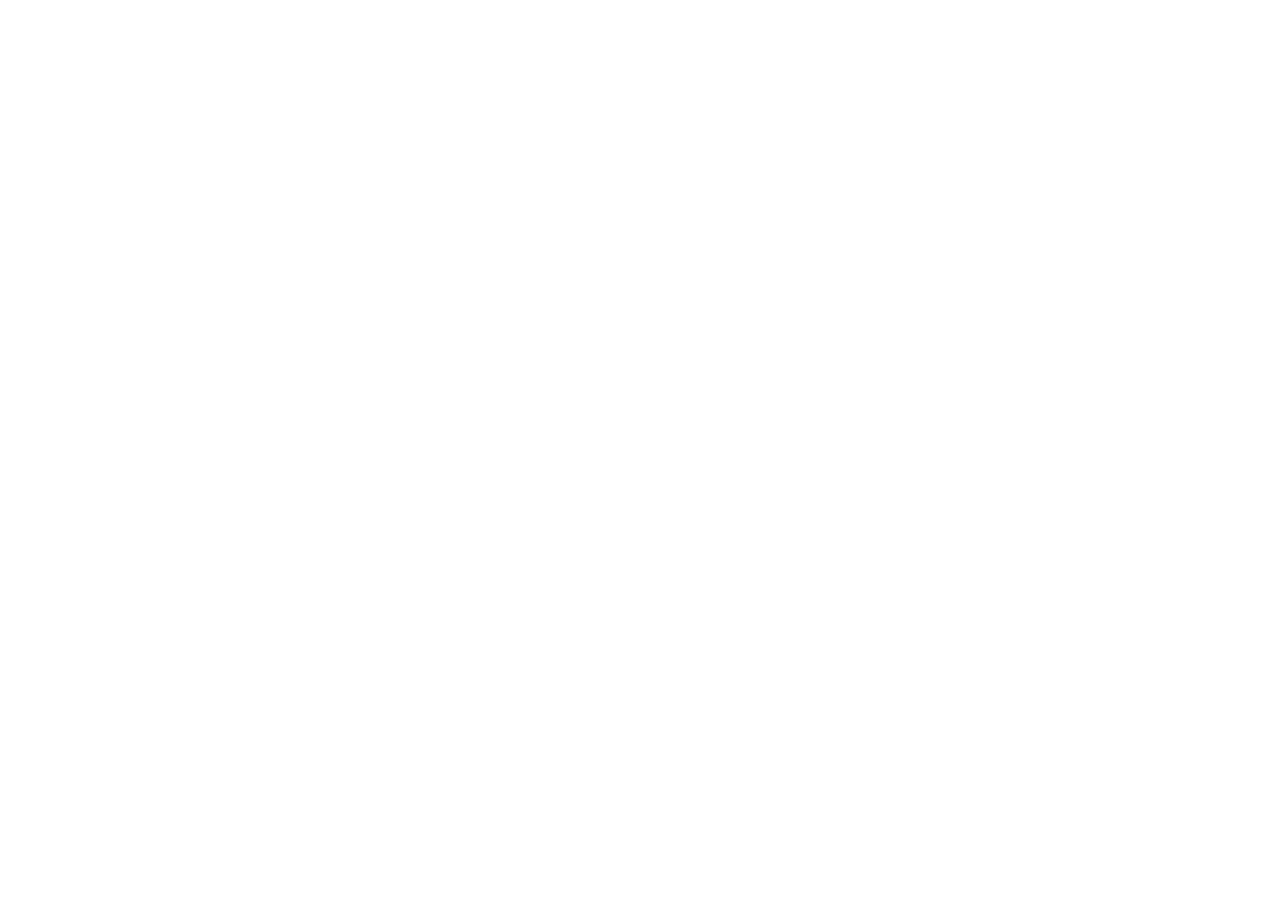
==== index.html @ a5a7339c "idk" ====
<!DOCTYPE html>
 <html>
 <head>
    <meta charset='utf-8'>
    <meta http-equiv='X-UA-Compatible' content='IE=edge'>
    <title>Page Title</title>
    <meta name='viewport' content='width=device-width, initial-scale=1'>
    <link rel='stylesheet' type='text/css' media='screen' href='main.css'>
    <script src='main.js'></script>
 </head>
 <body>
    
 </body>
 </html>
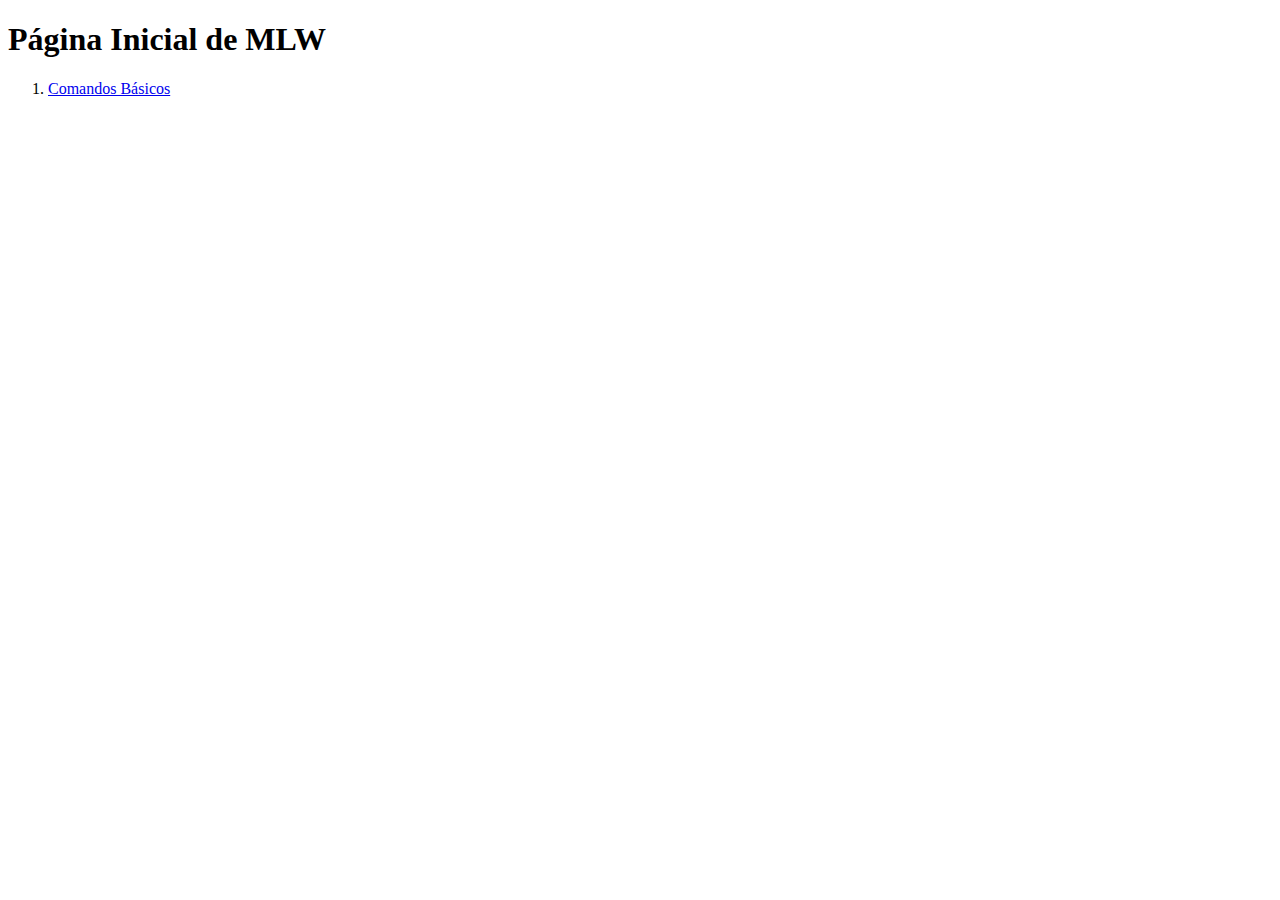
==== commit bd99e70c: "Criação página comandos básicos" ====
--- a/index.html
+++ b/index.html
@@ -9,6 +9,10 @@
     <script src='main.js'></script>
  </head>
  <body>
+    <h1>Página Inicial de MLW</h1>
+    <ol>
+        <li><a href="paginas/comandosbasicos.html">Comandos Básicos</a></li>
+    </ol>
     
  </body>
  </html>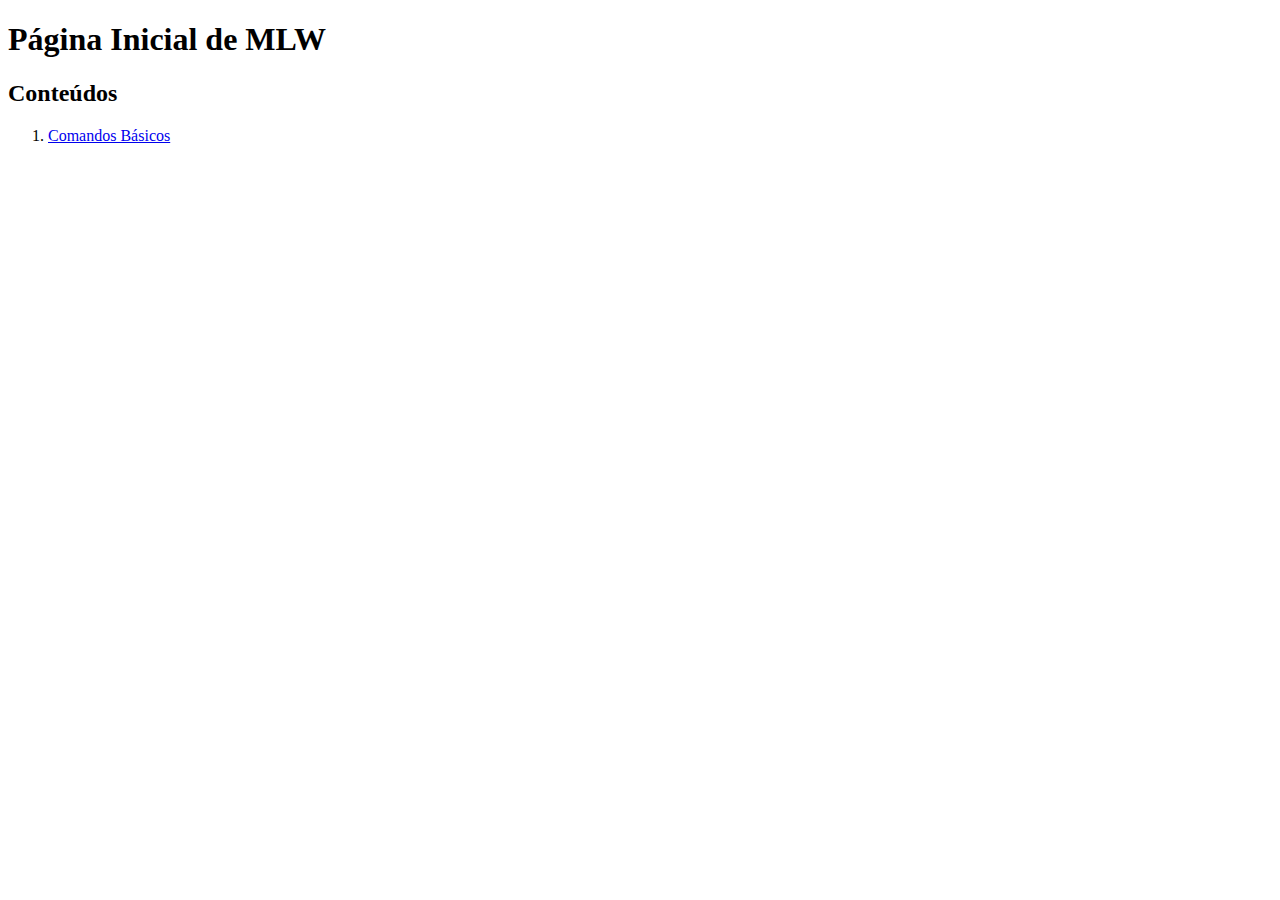
==== commit 1073ed96: "Edição da página comandos básicos" ====
--- a/index.html
+++ b/index.html
@@ -10,6 +10,7 @@
  </head>
  <body>
     <h1>Página Inicial de MLW</h1>
+    <h2>Conteúdos</h2>
     <ol>
         <li><a href="paginas/comandosbasicos.html">Comandos Básicos</a></li>
     </ol>
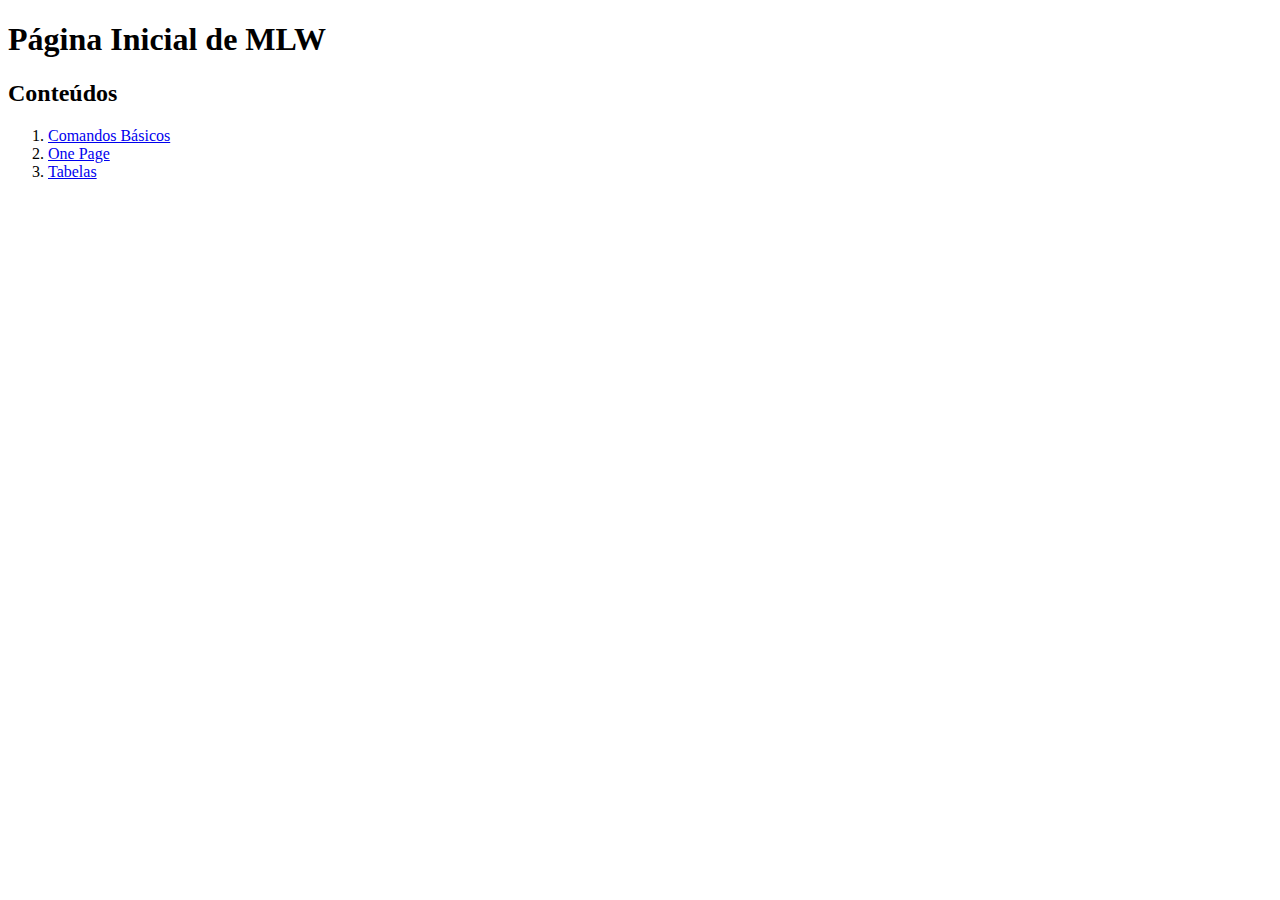
==== commit 5e1109f0: "Nova página Tabelas" ====
--- a/index.html
+++ b/index.html
@@ -13,6 +13,8 @@
     <h2>Conteúdos</h2>
     <ol>
         <li><a href="paginas/comandosbasicos.html">Comandos Básicos</a></li>
+        <li><a href="paginas/onepage.html">One Page</a></li>
+        <li><a href="paginas/tabelas.html">Tabelas</a></li>
     </ol>
     
  </body>
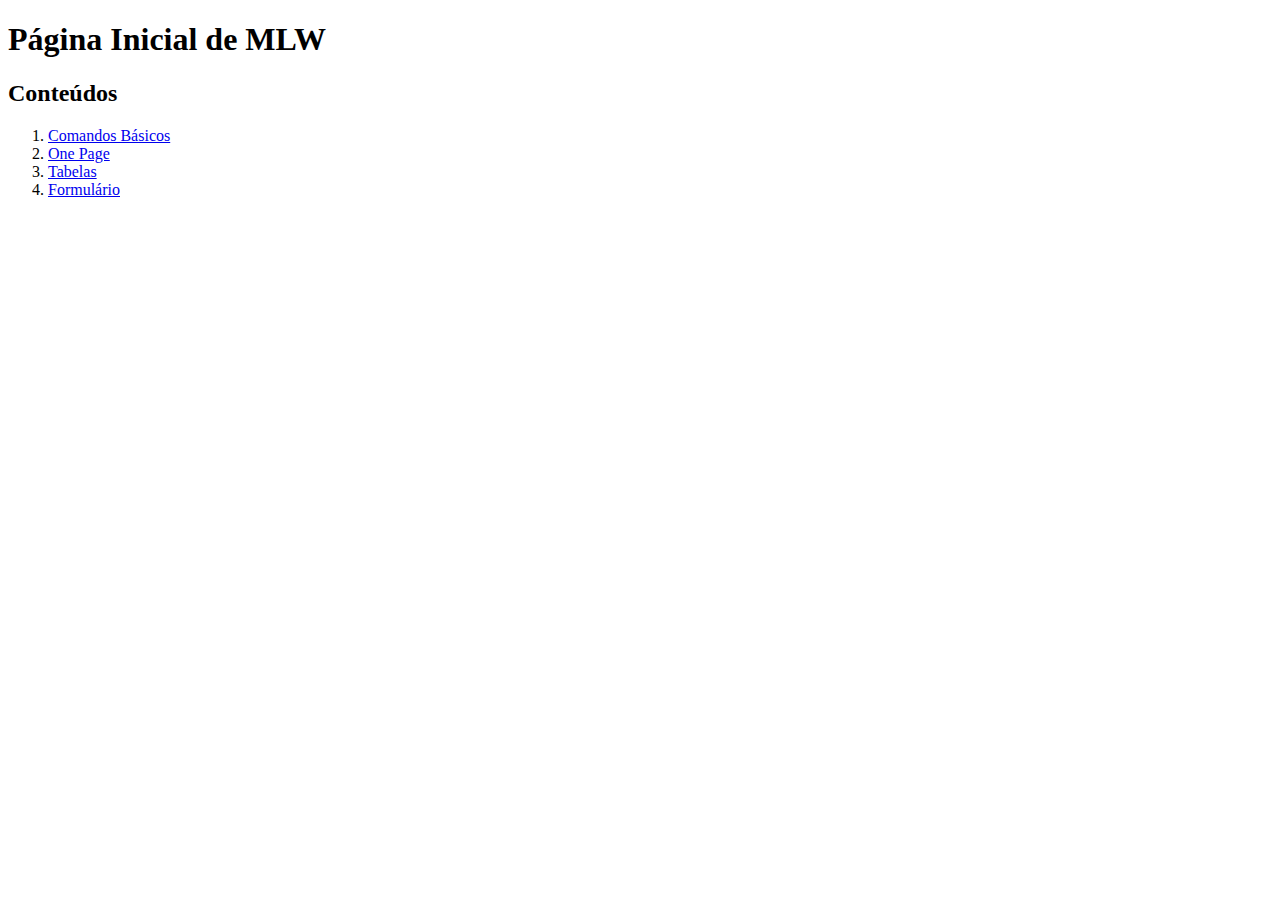
==== commit f44004eb: "página formulários criada" ====
--- a/index.html
+++ b/index.html
@@ -5,8 +5,6 @@
     <meta http-equiv='X-UA-Compatible' content='IE=edge'>
     <title>Page Title</title>
     <meta name='viewport' content='width=device-width, initial-scale=1'>
-    <link rel='stylesheet' type='text/css' media='screen' href='main.css'>
-    <script src='main.js'></script>
  </head>
  <body>
     <h1>Página Inicial de MLW</h1>
@@ -15,7 +13,7 @@
         <li><a href="paginas/comandosbasicos.html">Comandos Básicos</a></li>
         <li><a href="paginas/onepage.html">One Page</a></li>
         <li><a href="paginas/tabelas.html">Tabelas</a></li>
-    </ol>
-    
+        <li><a href="paginas/formularios.html">Formulário</a></li>
+    </ol> 
  </body>
  </html>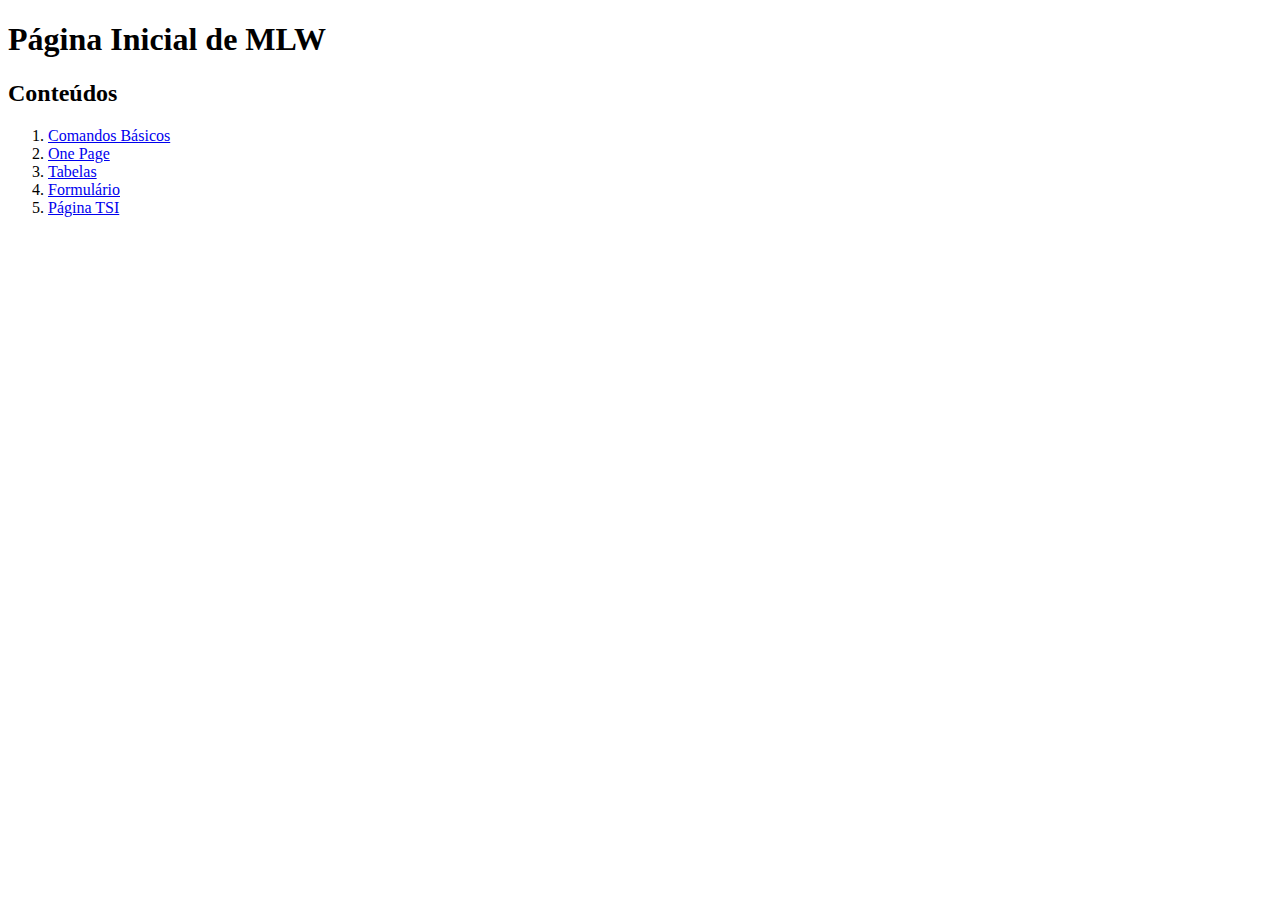
==== commit 1d856f56: "Página TSI criada" ====
--- a/index.html
+++ b/index.html
@@ -14,6 +14,7 @@
         <li><a href="paginas/onepage.html">One Page</a></li>
         <li><a href="paginas/tabelas.html">Tabelas</a></li>
         <li><a href="paginas/formularios.html">Formulário</a></li>
+        <li><a href="paginas/tsi.html">Página TSI</a></li>
     </ol> 
  </body>
  </html>